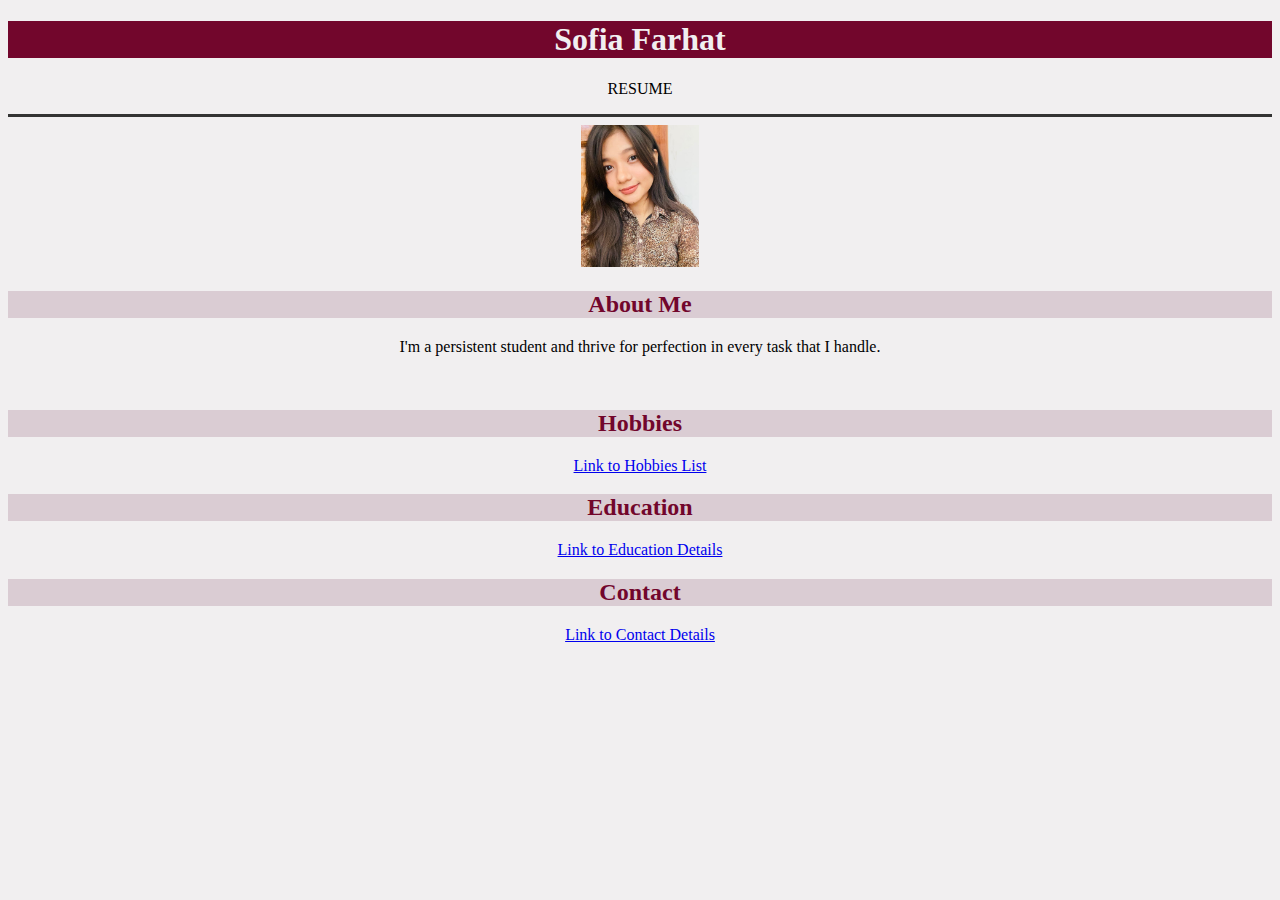
==== index.html @ eb48cf1d "Add files via upload" ====
<!DOCTYPE html>
<html lang="en" dir="ltr">

<head>
  <meta charset="utf-8">
  <title> Sofia's Sample CV </title>
</head>

<body style="background-color:#f1eff0">
  <center>
    <h1 style="background-color:#72062c; color:#f1eff0; ">
      Sofia Farhat
    </h1>
    <p> RESUME </p>

    <hr style="height:3px; border:none; color:#333; background-color:#333;" />

    <img src="Me.jpg" alt="Sofia" width="118" height="142">

    <h2 style="background-color:#daccd3; color:#72062c;"> About Me </h2>
    <p> I'm a persistent student and thrive for perfection in every task that I handle. </p> <br>

    <h2 style="background-color:#daccd3; color:#72062c;"> Hobbies </h2>
    <a href="Hobbies.html"> Link to Hobbies List </a> <br>

    <h2 style="background-color:#daccd3; color:#72062c;"> Education </h2>
    <a href="education.html"> Link to Education Details </a> <br>

    <h2 style="background-color:#daccd3; color:#72062c;"> Contact </h2>
    <a href="contact.html"> Link to Contact Details </a> <br>

  </center>
</body>

</html>
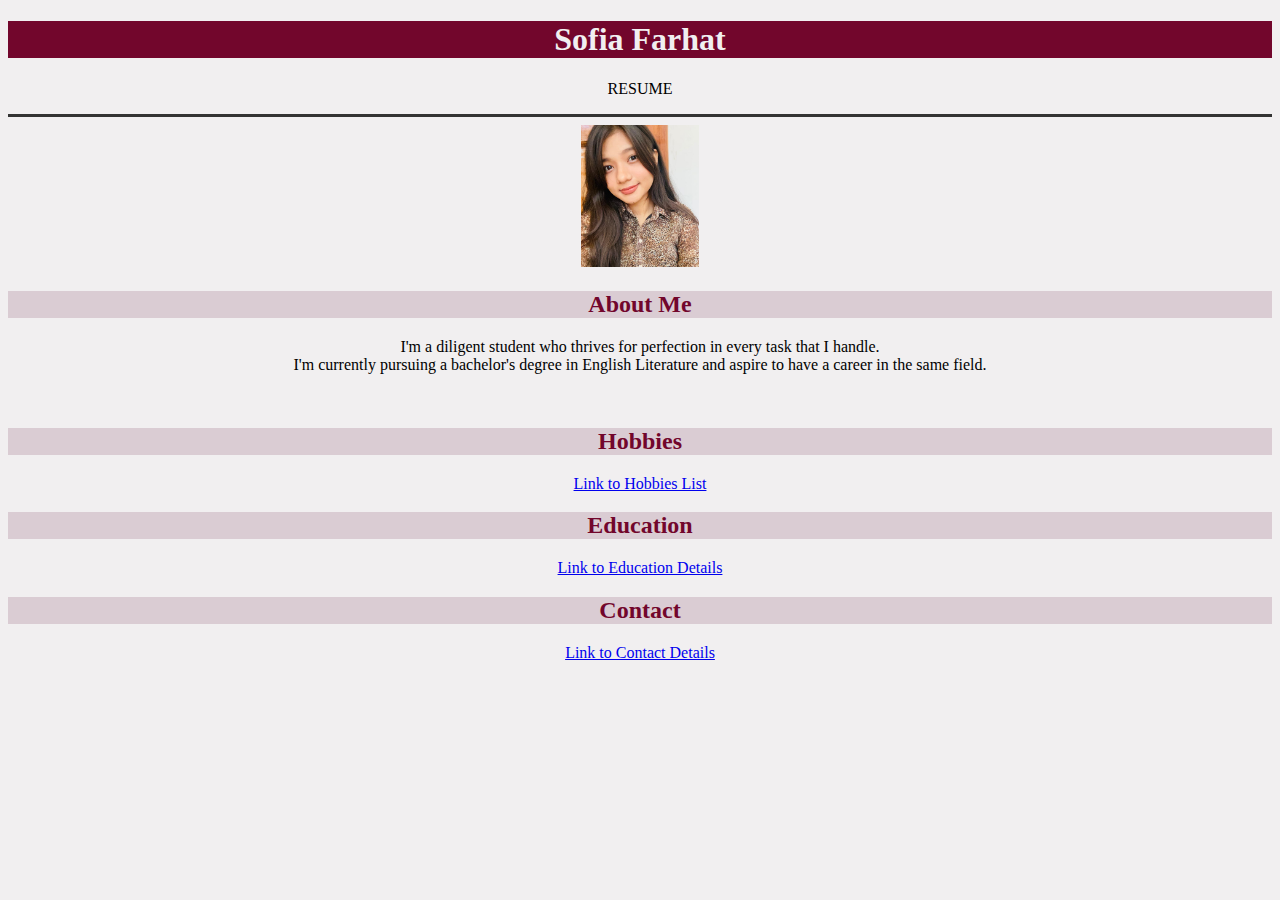
==== commit f79acb1c: "Add files via upload" ====
--- a/index.html
+++ b/index.html
@@ -18,7 +18,8 @@
     <img src="Me.jpg" alt="Sofia" width="118" height="142">
 
     <h2 style="background-color:#daccd3; color:#72062c;"> About Me </h2>
-    <p> I'm a persistent student and thrive for perfection in every task that I handle. </p> <br>
+    <p> I'm a diligent student who thrives for perfection in every task that I handle. <br>
+      I'm currently pursuing a bachelor's degree in English Literature and aspire to have a career in the same field.  </p> <br>
 
     <h2 style="background-color:#daccd3; color:#72062c;"> Hobbies </h2>
     <a href="Hobbies.html"> Link to Hobbies List </a> <br>
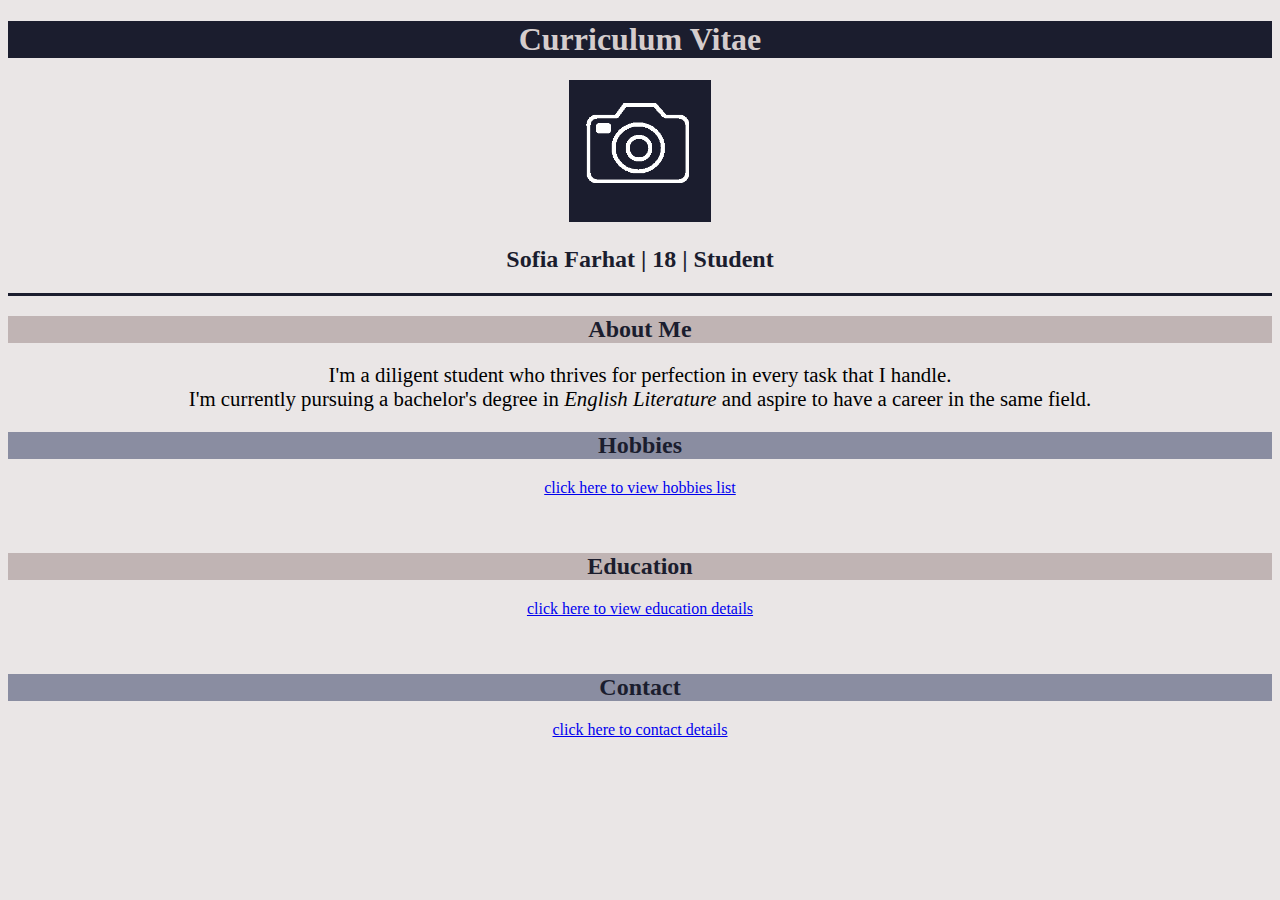
==== commit 5fe9cceb: "Add files via upload" ====
--- a/index.html
+++ b/index.html
@@ -3,32 +3,51 @@
 
 <head>
   <meta charset="utf-8">
+<!--Practicle 1: title-->
   <title> Sofia's Sample CV </title>
 </head>
 
-<body style="background-color:#f1eff0">
-  <center>
-    <h1 style="background-color:#72062c; color:#f1eff0; ">
-      Sofia Farhat
-    </h1>
-    <p> RESUME </p>
+<!--Practicle 1: background color-->
+<body style="background-color:#eae6e6">
 
-    <hr style="height:3px; border:none; color:#333; background-color:#333;" />
+<!--Practicle 1: center, heading, background color, font color-->
+<center>
+    <h1 style="background-color:#1B1D2E; color:#d5cdcd;"> Curriculum Vitae </h1>
 
-    <img src="Me.jpg" alt="Sofia" width="118" height="142">
+<!--Practicle 2: inserting images-->
+    <img src="Photo.png" alt="Sofia" width="142" height="142">
+    <h2 style="color:#1B1D2E;"> <b> Sofia Farhat | 18 | Student </b></h2>
 
-    <h2 style="background-color:#daccd3; color:#72062c;"> About Me </h2>
-    <p> I'm a diligent student who thrives for perfection in every task that I handle. <br>
-      I'm currently pursuing a bachelor's degree in English Literature and aspire to have a career in the same field.  </p> <br>
+<!--Practicle 1: horizontal line-->
+    <hr style="height:3px; border:none; color:#1B1D2E; background-color:#1B1D2E;" />
 
-    <h2 style="background-color:#daccd3; color:#72062c;"> Hobbies </h2>
-    <a href="Hobbies.html"> Link to Hobbies List </a> <br>
+<!--Practicle 1: line break, italics-->
+    <h2 style="background-color:#c0b4b4; color:#1B1D2E;"> About Me </h2>
+    <p style="font-size:130%;">
+      I'm a diligent student who thrives for perfection in every task that I handle.
+    <br>
+      I'm currently pursuing a bachelor's degree in <i>English Literature</i> and aspire to have a career in the same field.
+    <br>
+    </p>
 
-    <h2 style="background-color:#daccd3; color:#72062c;"> Education </h2>
-    <a href="education.html"> Link to Education Details </a> <br>
+<!--Practicle 2: external linking-->
+    <h2 style="background-color:#8A8DA1; color:#1B1D2E;"> Hobbies </h2>
+    <a href="hobbies.html"> click here to view hobbies list </a>
+    <br>
+    <br>
+    <br>
 
-    <h2 style="background-color:#daccd3; color:#72062c;"> Contact </h2>
-    <a href="contact.html"> Link to Contact Details </a> <br>
+    <h2 style="background-color:#c0b4b4; color:#1B1D2E;"> Education </h2>
+    <a href="education.html"> click here to view education details </a>
+    <br>
+    <br>
+    <br>
+
+    <h2 style="background-color:#8A8DA1; color:#1B1D2E;"> Contact </h2>
+    <a href="contact.html"> click here to contact details </a>
+    <br>
+    <br>
+    <br>
 
   </center>
 </body>
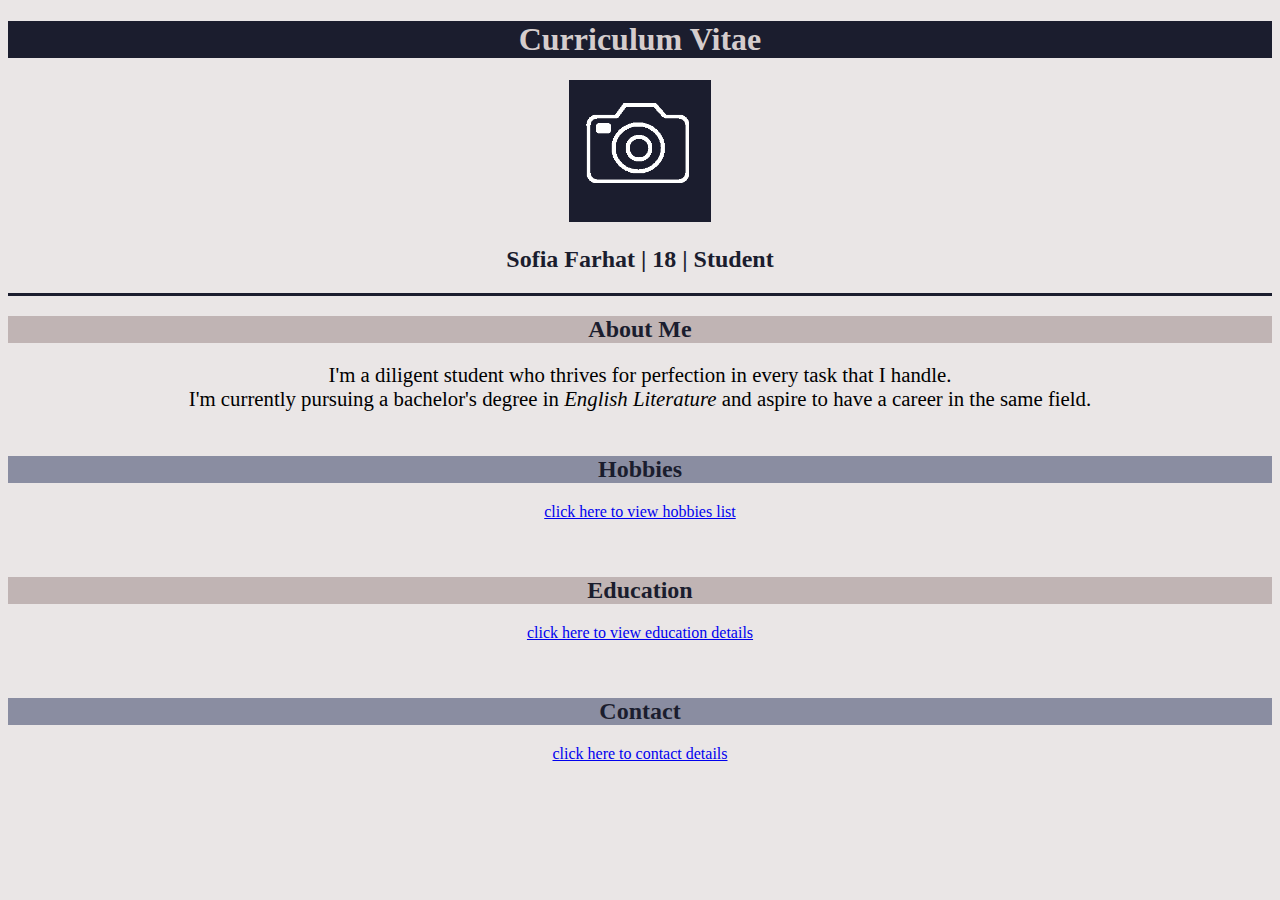
==== commit 8cb6565f: "Update index.html" ====
--- a/index.html
+++ b/index.html
@@ -28,6 +28,7 @@
     <br>
       I'm currently pursuing a bachelor's degree in <i>English Literature</i> and aspire to have a career in the same field.
     <br>
+    <br>
     </p>
 
 <!--Practicle 2: external linking-->
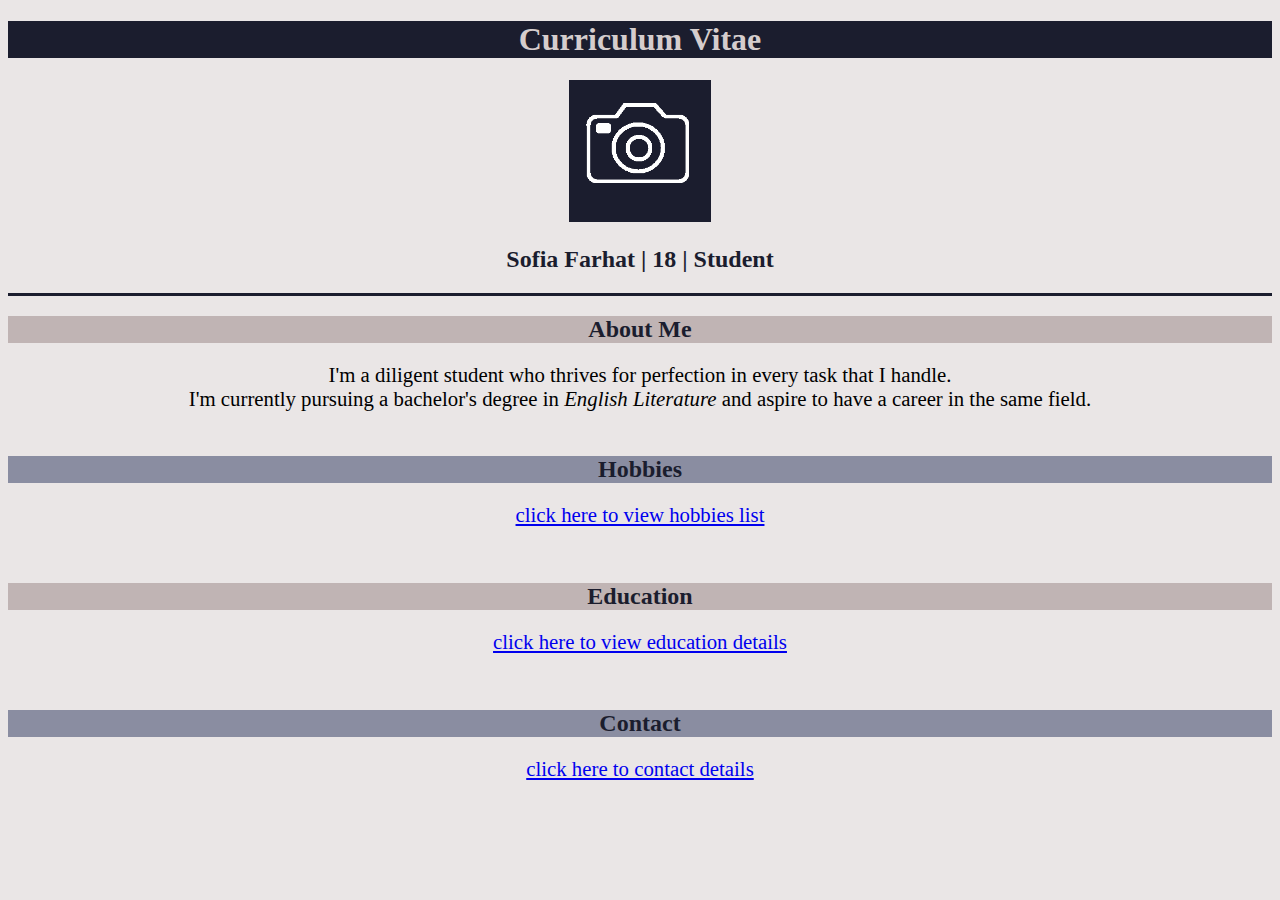
==== commit 5a8cc1bc: "Add files via upload" ====
--- a/index.html
+++ b/index.html
@@ -33,19 +33,19 @@
 
 <!--Practicle 2: external linking-->
     <h2 style="background-color:#8A8DA1; color:#1B1D2E;"> Hobbies </h2>
-    <a href="hobbies.html"> click here to view hobbies list </a>
+    <a href="hobbies.html" style="font-size:130%;"> click here to view hobbies list </a>
     <br>
     <br>
     <br>
 
     <h2 style="background-color:#c0b4b4; color:#1B1D2E;"> Education </h2>
-    <a href="education.html"> click here to view education details </a>
+    <a href="education.html" style="font-size:130%;"> click here to view education details </a>
     <br>
     <br>
     <br>
 
     <h2 style="background-color:#8A8DA1; color:#1B1D2E;"> Contact </h2>
-    <a href="contact.html"> click here to contact details </a>
+    <a href="contact.html" style="font-size:130%;"> click here to contact details </a>
     <br>
     <br>
     <br>
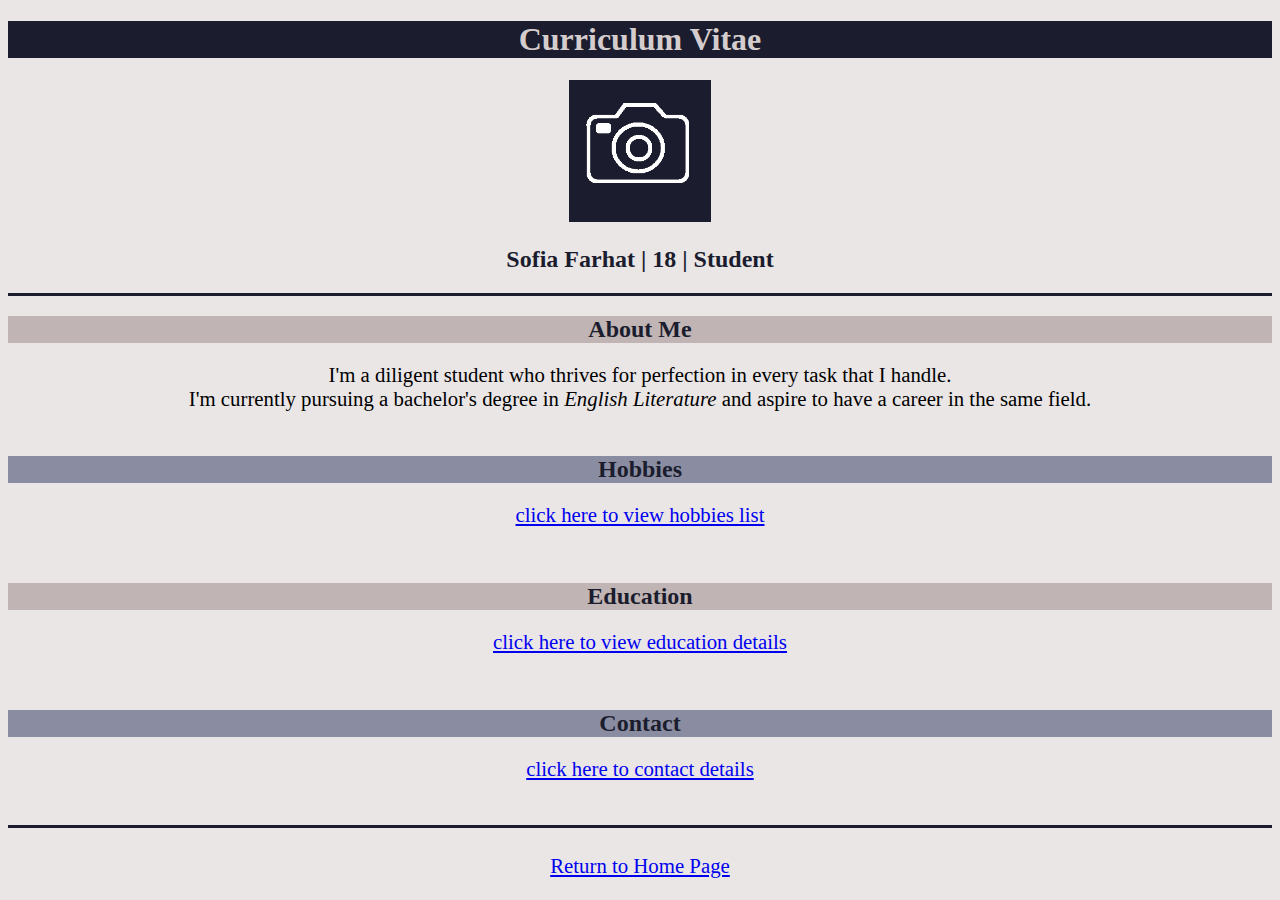
==== commit d7df343d: "Add files via upload" ====
--- a/index.html
+++ b/index.html
@@ -16,7 +16,7 @@
 
 <!--Practicle 2: inserting images-->
     <img src="Photo.png" alt="Sofia" width="142" height="142">
-    <h2 style="color:#1B1D2E;"> <b> Sofia Farhat | 18 | Student </b></h2>
+    <h2 style="color:#1B1D2E;"> <strong> Sofia Farhat | 18 | Student </strong></h2>
 
 <!--Practicle 1: horizontal line-->
     <hr style="height:3px; border:none; color:#1B1D2E; background-color:#1B1D2E;" />
@@ -49,6 +49,9 @@
     <br>
     <br>
     <br>
+  <hr style="height:3px; border:none; color:#1B1D2E; background-color:#1B1D2E;" /> <br>
+    <a href=" https://zaefia.github.io/Practicals/" style="font-size:130%;"> Return to Home Page </a> <br>
+    </center>
 
   </center>
 </body>
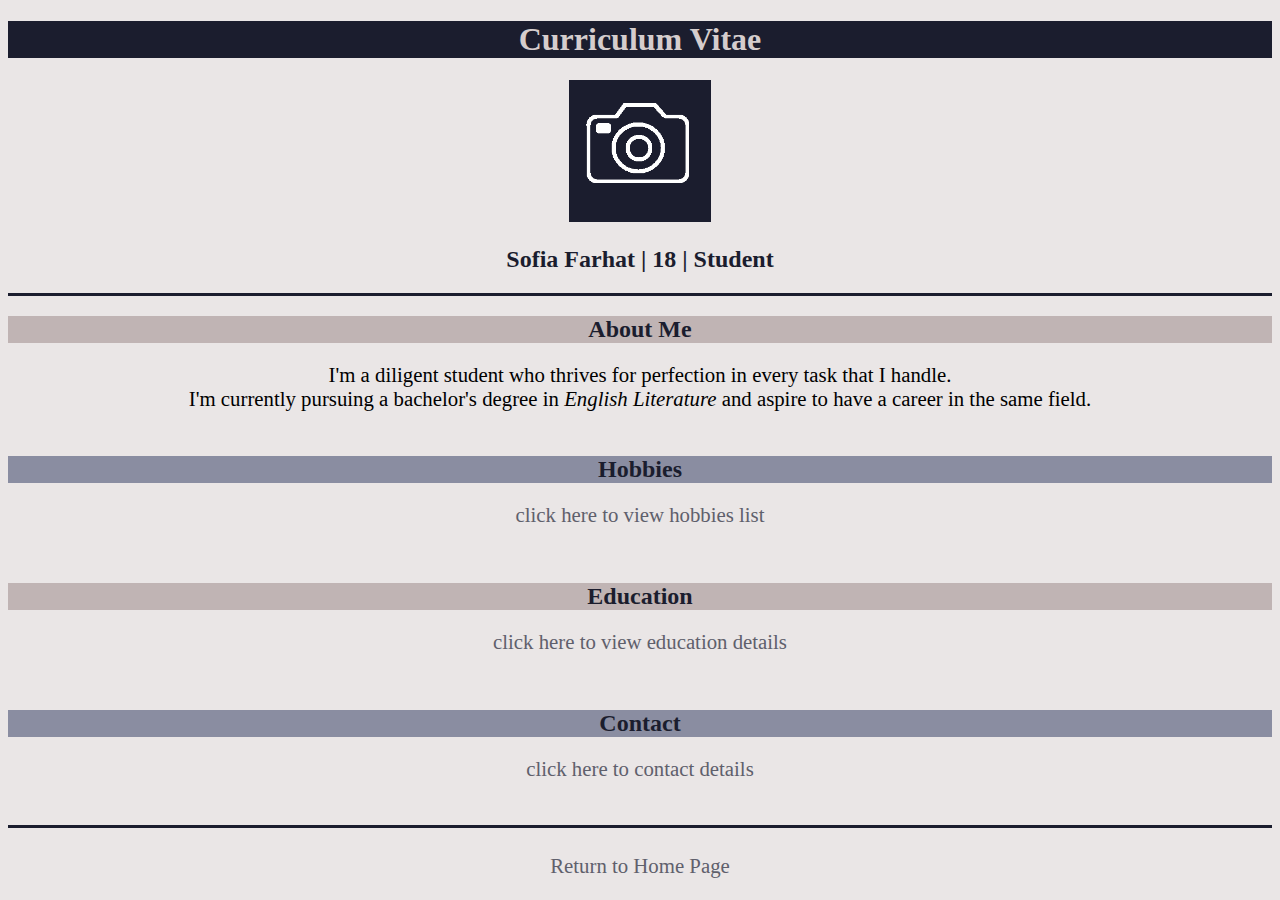
==== commit b93659be: "Add files via upload" ====
--- a/index.html
+++ b/index.html
@@ -1,29 +1,29 @@
 <!DOCTYPE html>
 <html lang="en" dir="ltr">
-
 <head>
+  <link rel="stylesheet" href="stylesheet.css">
   <meta charset="utf-8">
 <!--Practicle 1: title-->
   <title> Sofia's Sample CV </title>
 </head>
 
 <!--Practicle 1: background color-->
-<body style="background-color:#eae6e6">
+<body>
 
 <!--Practicle 1: center, heading, background color, font color-->
 <center>
-    <h1 style="background-color:#1B1D2E; color:#d5cdcd;"> Curriculum Vitae </h1>
+    <h1> Curriculum Vitae </h1>
 
 <!--Practicle 2: inserting images-->
     <img src="Photo.png" alt="Sofia" width="142" height="142">
-    <h2 style="color:#1B1D2E;"> <strong> Sofia Farhat | 18 | Student </strong></h2>
+    <h2 class="sub-heading"> <strong> Sofia Farhat | 18 | Student </strong></h2>
 
 <!--Practicle 1: horizontal line-->
-    <hr style="height:3px; border:none; color:#1B1D2E; background-color:#1B1D2E;" />
+    <hr class="horizontal-line" />
 
 <!--Practicle 1: line break, italics-->
-    <h2 style="background-color:#c0b4b4; color:#1B1D2E;"> About Me </h2>
-    <p style="font-size:130%;">
+    <h2 class="odd-headings"> About Me </h2>
+    <p>
       I'm a diligent student who thrives for perfection in every task that I handle.
     <br>
       I'm currently pursuing a bachelor's degree in <i>English Literature</i> and aspire to have a career in the same field.
@@ -32,25 +32,25 @@
     </p>
 
 <!--Practicle 2: external linking-->
-    <h2 style="background-color:#8A8DA1; color:#1B1D2E;"> Hobbies </h2>
-    <a href="hobbies.html" style="font-size:130%;"> click here to view hobbies list </a>
+    <h2 class="even-headings"> Hobbies </h2>
+    <a href="hobbies.html" class="links"> click here to view hobbies list </a>
     <br>
     <br>
     <br>
 
-    <h2 style="background-color:#c0b4b4; color:#1B1D2E;"> Education </h2>
-    <a href="education.html" style="font-size:130%;"> click here to view education details </a>
+    <h2 class="odd-headings"> Education </h2>
+    <a href="education.html" class="links"> click here to view education details </a>
     <br>
     <br>
     <br>
 
-    <h2 style="background-color:#8A8DA1; color:#1B1D2E;"> Contact </h2>
-    <a href="contact.html" style="font-size:130%;"> click here to contact details </a>
+    <h2 class="even-headings"> Contact </h2>
+    <a href="contact.html" class="links"> click here to contact details </a>
     <br>
     <br>
     <br>
-  <hr style="height:3px; border:none; color:#1B1D2E; background-color:#1B1D2E;" /> <br>
-    <a href=" https://zaefia.github.io/Practicals/" style="font-size:130%;"> Return to Home Page </a> <br>
+  <hr class="horizontal-line"/> <br>
+    <a href=" https://zaefia.github.io/Practicals/" class="links"> Return to Home Page </a> <br>
     </center>
 
   </center>
--- a/stylesheet.css
+++ b/stylesheet.css
@@ -0,0 +1,55 @@
+body{
+  background-color:#eae6e6;
+}
+
+
+a,p,ol,ul{
+  font-size:130%;
+}
+
+
+a.links{
+  text-decoration: none;
+  color:#5f606c;
+}
+
+
+a.links:hover{
+color:#1B1D2E;
+}
+
+
+h1{
+  background-color:#1B1D2E;
+  color:#d5cdcd;
+}
+
+
+h2.sub-heading{
+  color:#1B1D2E;
+}
+
+
+h2.odd-headings{
+  background-color:#c0b4b4;
+  color:#1B1D2E;
+}
+
+
+h2.even-headings{
+  background-color:#8A8DA1;
+  color:#1B1D2E;
+}
+
+h3{
+  background-color:#c0b4b4;
+  color:#1B1D2E;
+}
+
+
+hr.horizontal-line{
+  height:3px;
+  border:none;
+  color:#1B1D2E;
+  background-color:#1B1D2E;
+}
